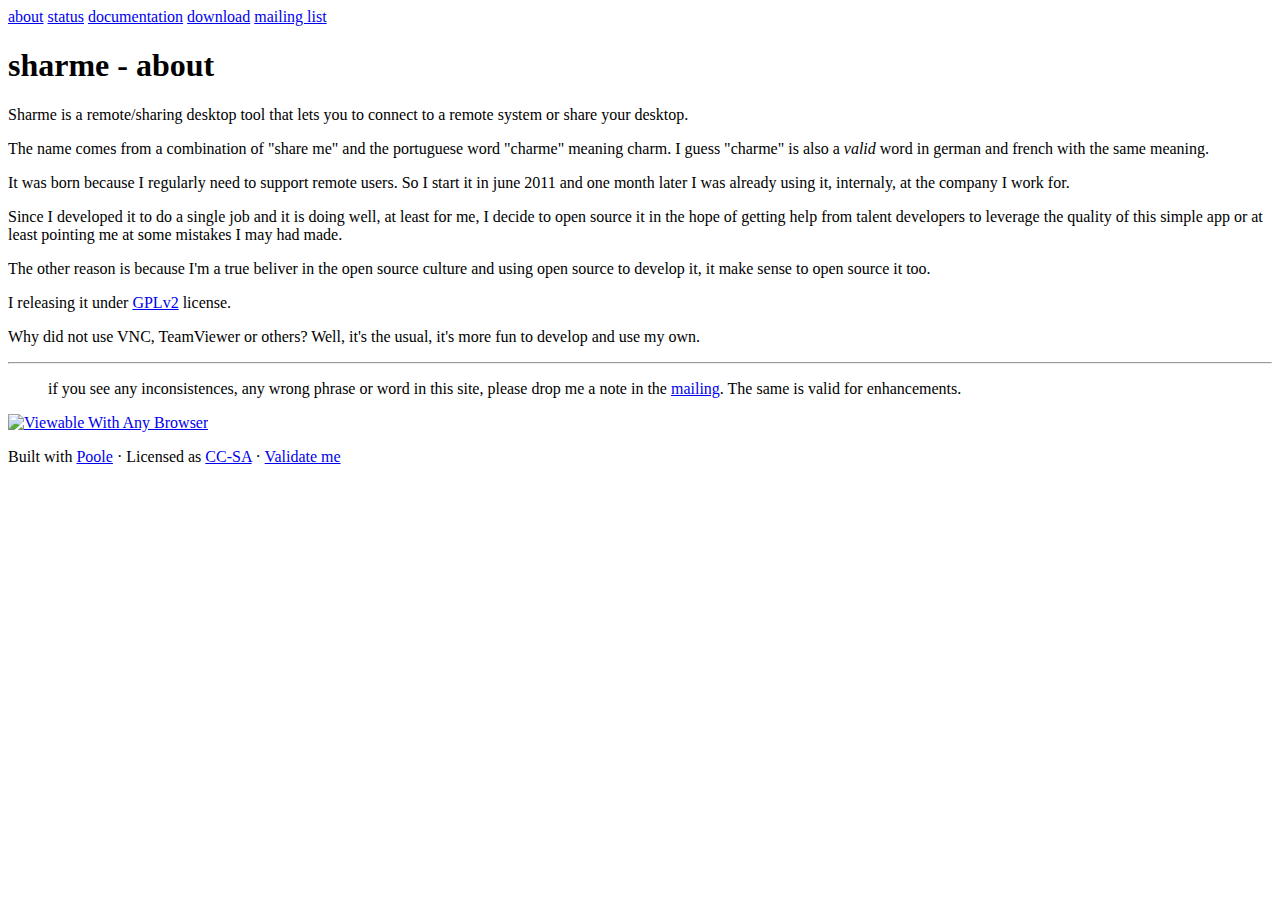
==== index.html @ 68af3bb9 "add base href" ====
<!DOCTYPE html PUBLIC "-//W3C//DTD XHTML 1.0 Strict//EN" "http://www.w3.org/TR/xhtml1/DTD/xhtml1-strict.dtd">
<html xmlns="http://www.w3.org/1999/xhtml" lang="en" xml:lang="en">
<head>
    <meta http-equiv="Content-Type" content="text/html; charset=utf-8" />
    <title>sharme - about</title>
    <base href="http://rpedroso.github.com/sharme/" />
    <meta name="description" content="remote desktop" />
    <meta name="keywords" content="sharme,remote,share,desktop" />
    <link rel="stylesheet" type="text/css" href="/poole.css" />
</head>
<body>
    <div id="box">
    <!--div id="header">
         <h1>a poole site</h1>
         <h2>about</h2>
    </div-->
    <div id="menu">
    <span class="current"><a href="/index.html">about</a></span>
<span class=""><a href="/status.html">status</a></span>
<span class=""><a href="/documentation/index.html">documentation</a></span>
<span class=""><a href="/download.html">download</a></span>
<span class=""><a href="/mailing.html">mailing list</a></span>
    </div>
    
    <div id="content">
    <h1>sharme - about</h1>
    <p>Sharme is a remote/sharing desktop tool that lets you to connect
to a remote system or share your desktop.</p>
<p>The name comes from a combination of "share me" and the
portuguese word "charme" meaning charm. I guess "charme"
is also a <em>valid</em> word in german and french with the same meaning.</p>
<p>It was born because I regularly need to support remote users.
So I start it in june 2011 and one month later I was already using it,
internaly, at the company I work for.</p>
<p>Since I developed it to do a single job and it is doing
well, at least for me, I decide to open source it in the hope
of getting help from talent developers to leverage the quality
of this simple app or at least pointing me at some mistakes I may had
made.</p>
<p>The other reason is because I'm a true beliver in the open source
culture and using open source to develop it, it make sense to open
source it too.</p>
<p>I releasing it under <a href="http://www.gnu.org/licenses/gpl-2.0.html">GPLv2</a> license.</p>
<p>Why did not use VNC, TeamViewer or others?
Well, it's the usual, it's more fun to develop and use my own.</p>
<hr />
<blockquote>
<p>if you see any inconsistences, any wrong phrase or word in this site, please drop me a
note in the <a href="http://groups.google.com">mailing</a>. The same is valid for enhancements.</p>
</blockquote>
    </div>
    </div>
    <div id="footer">
        <p><a href="http://www.anybrowser.org/campaign/"><img src="/anyb14.png" width="100" height="33" alt="Viewable With Any Browser" /></a></p>
        Built with <a href="http://bitbucket.org/obensonne/poole">Poole</a>
        &middot;
        Licensed as <a href="http://creativecommons.org/licenses/by-sa/3.0">CC-SA</a>
        &middot;
        <a href="http://validator.w3.org/check?uri=referer">Validate me</a>
    </div>
</body>
</html>
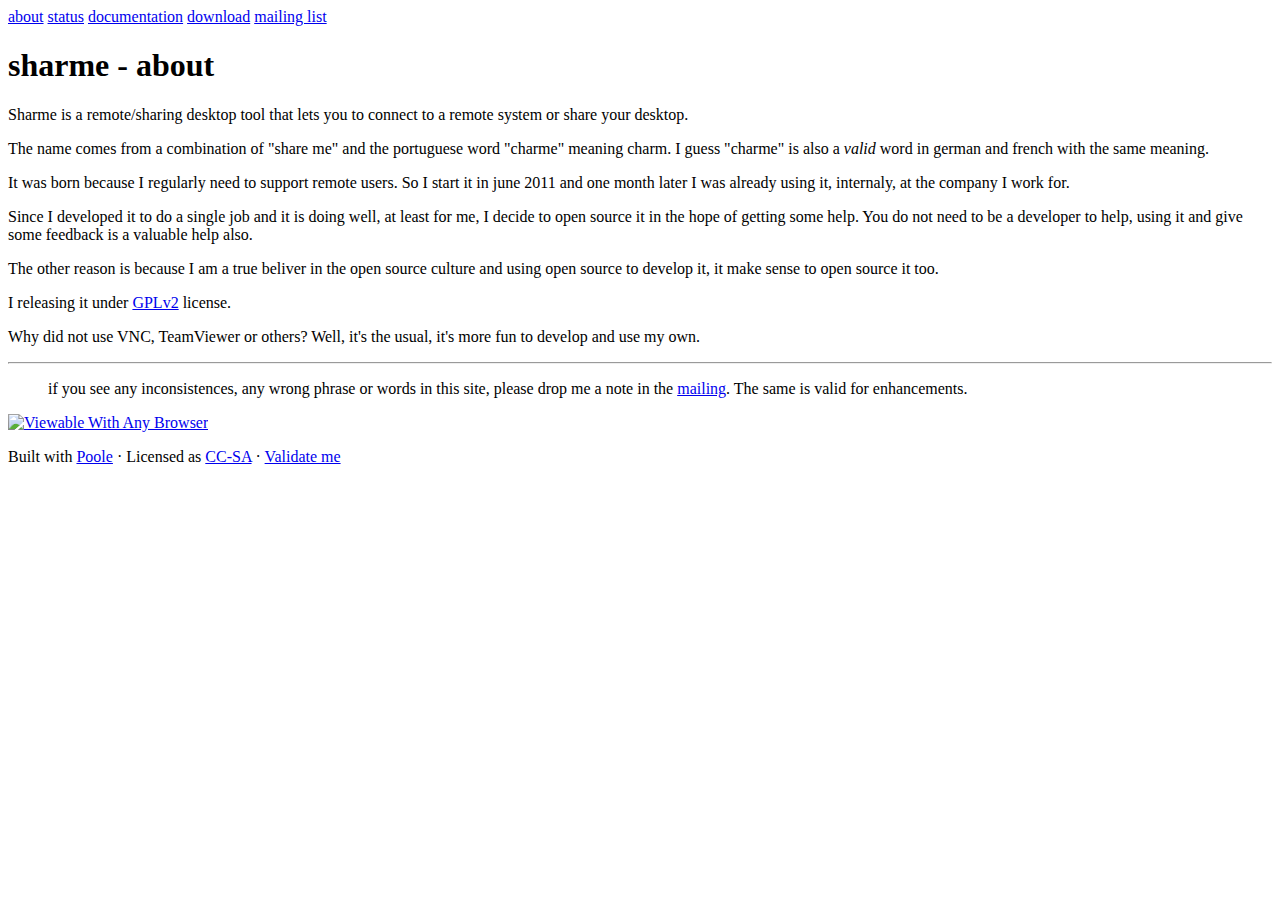
==== commit 088105f2: "fix incorrect files path" ====
--- a/index.html
+++ b/index.html
@@ -3,10 +3,21 @@
 <head>
     <meta http-equiv="Content-Type" content="text/html; charset=utf-8" />
     <title>sharme - about</title>
-    <base href="http://rpedroso.github.com/sharme/" />
     <meta name="description" content="remote desktop" />
     <meta name="keywords" content="sharme,remote,share,desktop" />
-    <link rel="stylesheet" type="text/css" href="/poole.css" />
+    <meta name="google-site-verification" content="Wfnyfnx-Lwt4ygFLsk7_L-FTDiVQIfBhmqO8QnilLL4" />
+    <link href='http://fonts.googleapis.com/css?family=Coda' rel='stylesheet' type='text/css'>
+    <link rel="stylesheet" type="text/css" href="/sharme/poole.css" />
+    <script type="text/javascript">
+      var _gaq = _gaq || [];
+      _gaq.push(['_setAccount', 'UA-5491350-2']);
+      _gaq.push(['_trackPageview']);
+      (function() {
+        var ga = document.createElement('script'); ga.type = 'text/javascript'; ga.async = true;
+        ga.src = ('https:' == document.location.protocol ? 'https://ssl' : 'http://www') + '.google-analytics.com/ga.js';
+        var s = document.getElementsByTagName('script')[0]; s.parentNode.insertBefore(ga, s);
+      })();
+    </script>
 </head>
 <body>
     <div id="box">
@@ -15,11 +26,11 @@
          <h2>about</h2>
     </div-->
     <div id="menu">
-    <span class="current"><a href="/index.html">about</a></span>
-<span class=""><a href="/status.html">status</a></span>
-<span class=""><a href="/documentation/index.html">documentation</a></span>
-<span class=""><a href="/download.html">download</a></span>
-<span class=""><a href="/mailing.html">mailing list</a></span>
+    <span class="current"><a href="/sharme/index.html">about</a></span>
+<span class=""><a href="/sharme/status.html">status</a></span>
+<span class=""><a href="/sharme/documentation/index.html">documentation</a></span>
+<span class=""><a href="/sharme/download.html">download</a></span>
+<span class=""><a href="/sharme/mailing.html">mailing list</a></span>
     </div>
     
     <div id="content">
@@ -34,10 +45,10 @@
 internaly, at the company I work for.</p>
 <p>Since I developed it to do a single job and it is doing
 well, at least for me, I decide to open source it in the hope
-of getting help from talent developers to leverage the quality
-of this simple app or at least pointing me at some mistakes I may had
-made.</p>
-<p>The other reason is because I'm a true beliver in the open source
+of getting some help.
+You do not need to be a developer to help, using it and give
+some feedback is a valuable help also.</p>
+<p>The other reason is because I am a true beliver in the open source
 culture and using open source to develop it, it make sense to open
 source it too.</p>
 <p>I releasing it under <a href="http://www.gnu.org/licenses/gpl-2.0.html">GPLv2</a> license.</p>
@@ -45,13 +56,14 @@
 Well, it's the usual, it's more fun to develop and use my own.</p>
 <hr />
 <blockquote>
-<p>if you see any inconsistences, any wrong phrase or word in this site, please drop me a
-note in the <a href="http://groups.google.com">mailing</a>. The same is valid for enhancements.</p>
+<p>if you see any inconsistences, any wrong phrase or words in this site, please drop me a
+note in the <a href="http://groups.google.com/group/sharme">mailing</a>.
+The same is valid for enhancements.</p>
 </blockquote>
     </div>
     </div>
     <div id="footer">
-        <p><a href="http://www.anybrowser.org/campaign/"><img src="/anyb14.png" width="100" height="33" alt="Viewable With Any Browser" /></a></p>
+        <p><a href="http://www.anybrowser.org/campaign/"><img src="/sharme/anyb14.png" width="100" height="33" alt="Viewable With Any Browser" /></a></p>
         Built with <a href="http://bitbucket.org/obensonne/poole">Poole</a>
         &middot;
         Licensed as <a href="http://creativecommons.org/licenses/by-sa/3.0">CC-SA</a>
